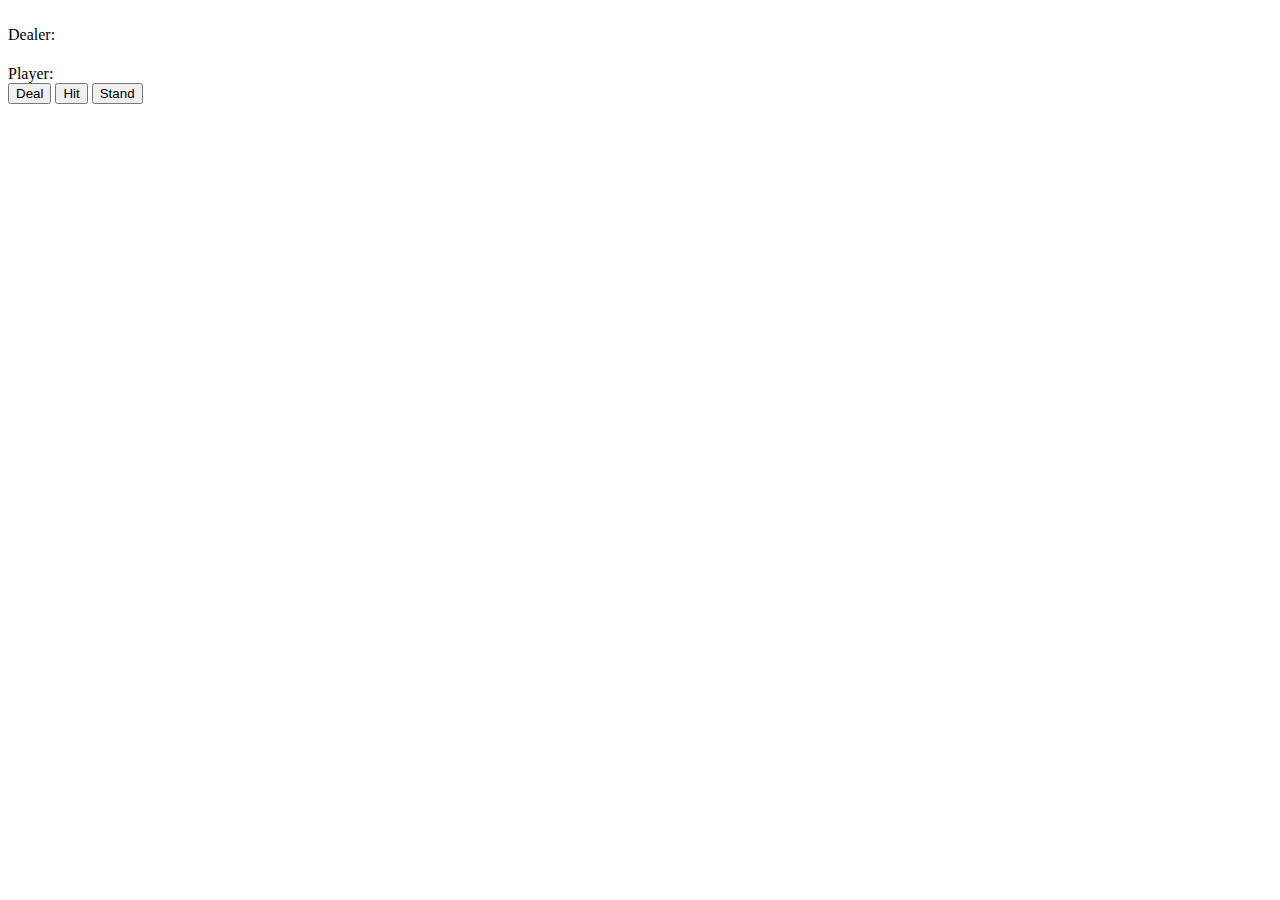
==== index.html @ c1175904 "hackton" ====
<!DOCTYPE html>
<html lang="en">
<head>
    <meta charset="UTF-8">
    <meta name="viewport" content="width=device-width, initial-scale=1.0">
    <title>Blackjack</title>
    <link rel="stylesheet" href="/blackjackGame/css/blackjack.css">
</head>
<body>
  <header>
    <img src="https://www.firstcomicsnews.com/wp-content/uploads/2019/12/Blackjack-logo-600x257.png" alt="">
  </header>
<div class="message-box" id="messages"></div>
    <div class="table">
    <div class="player">
      <label class="player-name">Dealer: 
        <h4 id="dealer-points" class="points"></h4>
      </label>
      <div id="dealer-hand" class="hand">
        <!-- Dealer Hand -->
      </div>
    </div>
    <div class="player">
      <label class="player-name">Player: 
        <span id="player-points" class="points"></span>
      </label>
      <div id="player-hand" class="hand">
        <!-- Player Hand -->
      </div>
    </div>
    <div class="buttons">
      <button id="deal-button" type="button">Deal</button>
      <button id="hit-button" type="button">Hit</button>
      <button id="stand-button" type="button">Stand</button>
    </div>
  </div>


<script src="/blackjackGame/scripts/main.js"></script>

</body>
</html>
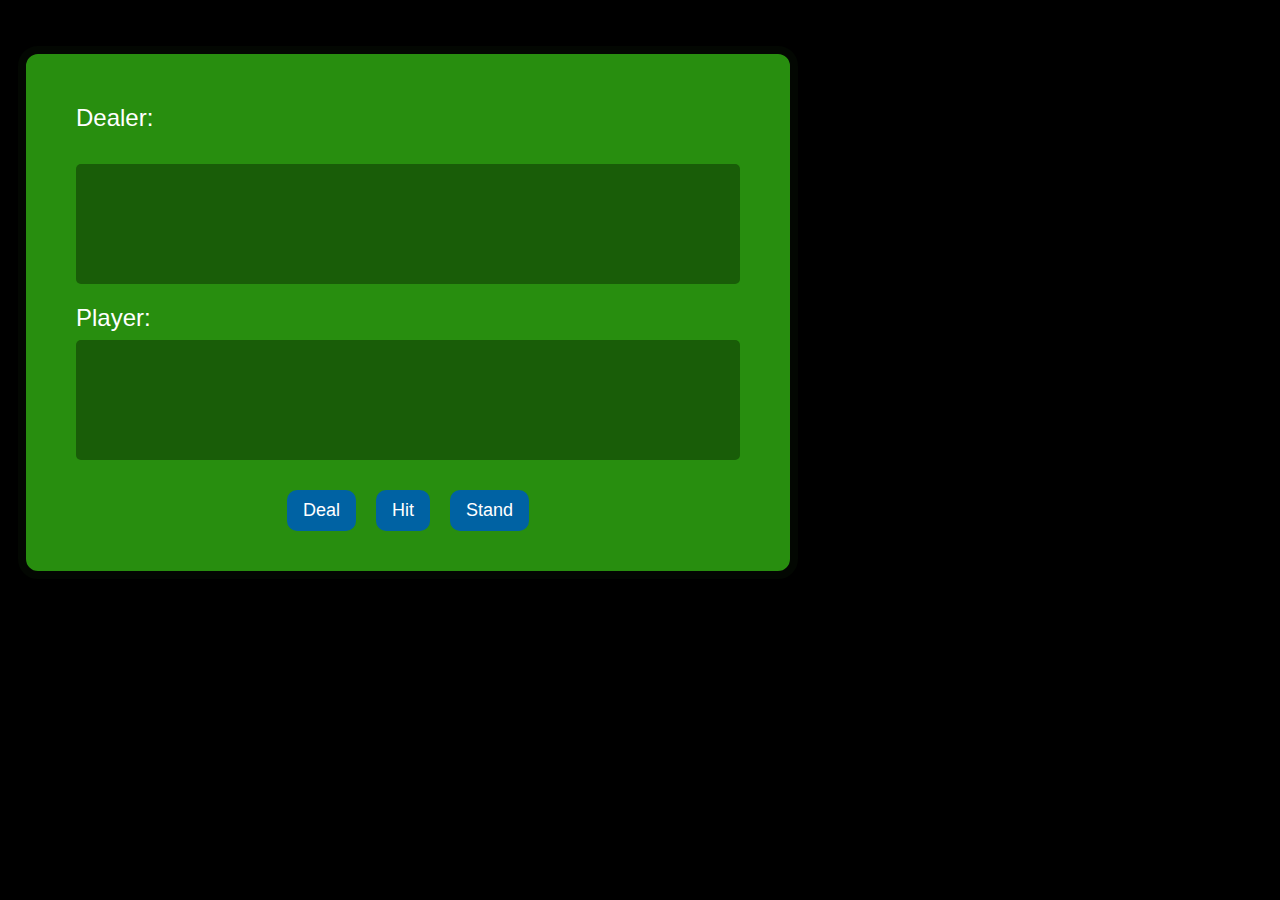
==== commit 218fae8e: "updated files" ====
--- a/index.html
+++ b/index.html
@@ -4,7 +4,7 @@
     <meta charset="UTF-8">
     <meta name="viewport" content="width=device-width, initial-scale=1.0">
     <title>Blackjack</title>
-    <link rel="stylesheet" href="/blackjackGame/css/blackjack.css">
+    <link rel="stylesheet" href="/css/blackjack.css">
 </head>
 <body>
   <header>
@@ -35,8 +35,6 @@
     </div>
   </div>
 
-
+</body>
 <script src="/blackjackGame/scripts/main.js"></script>
-
-</body>
 </html>--- a/css/blackjack.css
+++ b/css/blackjack.css
@@ -0,0 +1,134 @@
+
+body {
+  font-family: 'Antonio', sans-serif;
+  box-sizing: border-box;
+  height: 600px;
+  width: 800px;
+  background-image: url("https://t4.ftcdn.net/jpg/00/94/13/37/360_F_94133764_QQNRD5dlElVIbpLBlkns2YEKUXAzOl1e.jpg");
+  background-repeat: no-repeat;
+  background-size: cover; 
+  background-color:black
+
+}
+
+body * {
+  box-sizing: inherit;
+}
+
+.message-box {
+  width: 1000px;
+  max-width: calc(100% - 50px);
+  margin: 0 auto 10px;
+  height: 10px;
+  font-size: 24px;
+  color: white;
+}
+.message-box.error {
+  color: rgb(164, 9, 9)
+}
+.table {
+  width: 100%;
+  max-width: calc(100% - 20px);
+  border: 8px solid rgb(3, 7, 2);
+  border-radius: 20px;
+  background: rgb(40, 142, 15);
+  margin: 0 auto;
+  color: white;
+  padding: 30px;
+  justify-content: center;
+  align-items: center;
+}
+.player {
+  margin: 20px;
+}
+.player-name {
+  display: block;
+  font-size: 24px;
+  margin-bottom: 8px;
+}
+.points #dealer-points {
+  font-style: italic;
+}
+.hand {
+  height: 120px;
+  background: rgba(10, 43, 2, 0.5);
+  border-radius: 5px;
+}
+.hand img {
+  height: 100%;
+  width: auto;
+  padding: 10px 0 10px 10px;
+}
+.buttons {
+  display: flex;
+  justify-content: center;
+}
+
+button {
+  margin: 10px;
+  font-size: 18px;
+  border: 0;
+  box-shadow: 5px black;
+  padding: 10px 16px;
+  border-radius: 10px;
+  color: rgb(255, 255, 255);
+  background: rgb(0, 98, 163);
+}
+
+button:hover {
+  cursor: pointer;
+  background: rgb(35, 133, 199);
+  box-shadow: 5px 5x 10px 5px rgba(2, 33, 53, 0.55);
+}
+
+button[disabled] {
+  color: rgb(160, 160, 160);
+  background: rgb(71, 71, 71);
+}
+
+button[disabled]:hover {
+  cursor: not-allowed;
+  background: rgb(71, 71, 71);
+  box-shadow: none;
+}
+
+button[type="reset"] {
+  color: rgb(255, 184, 184);
+  background: rgb(133, 8, 8);
+}
+
+button[type="reset"]:hover {
+  background: rgb(150, 7, 7);
+  box-shadow: 0px 0px 10px 5px rgba(150, 7, 7, 0.63);
+}
+
+.deck .card
+{
+border: solid 1px #aaa;
+border-radius: 9px;
+width: 95px;
+height: 150px;
+float:left;
+background-color: white;
+padding: 3px 3px 3px 3px;
+margin: 5px;
+}
+
+.card2
+{
+    width: 50px;
+    padding: 10px;
+    border: solid 1px #808080;
+    background-color: white;
+    display: inline-block;
+    border-radius: 10px;
+    font-size: 22px;
+    text-align: center;
+    margin: 3px;
+    border:solid 3px;
+}
+
+.card .value{
+font-size:15pt;
+font-family: sans-serif;
+}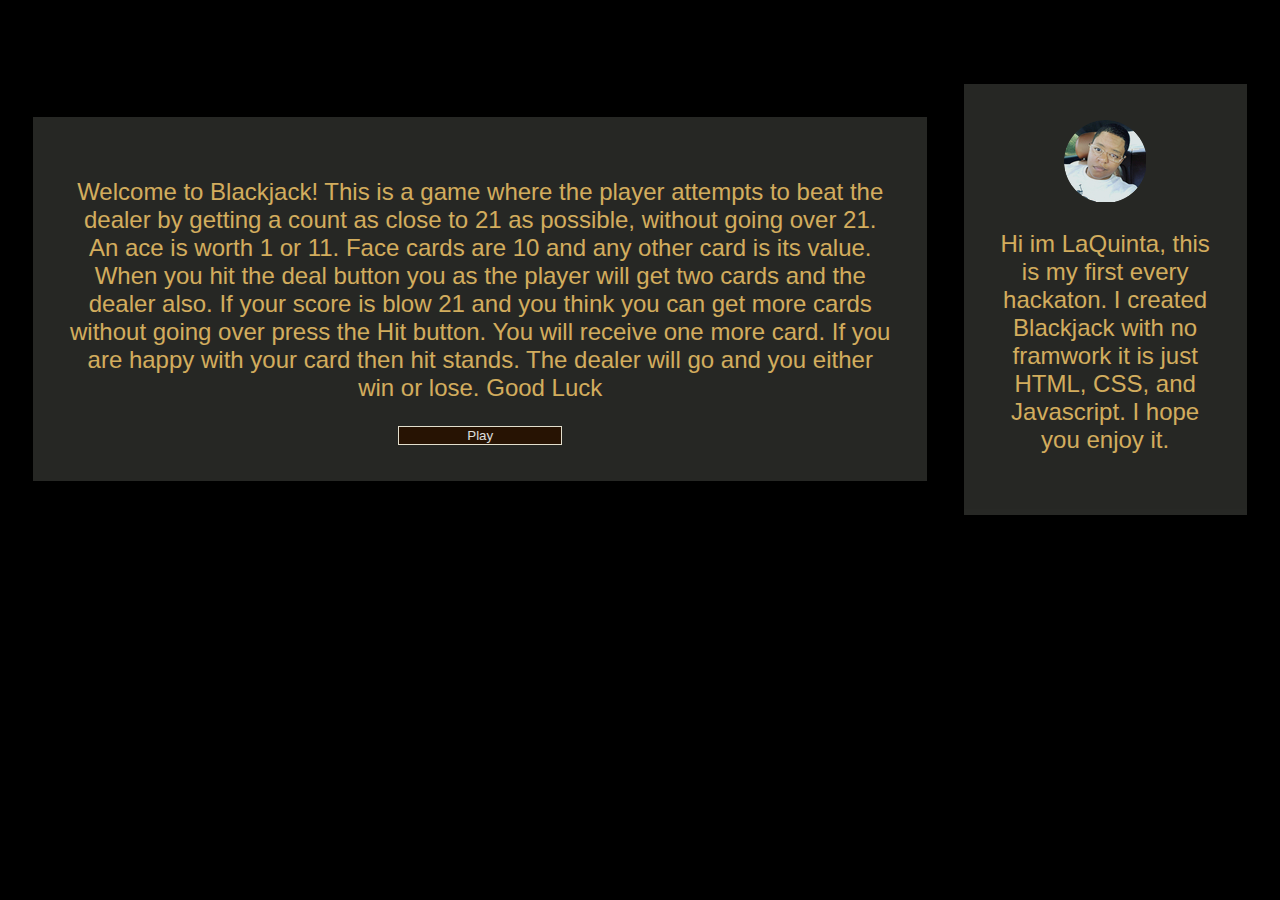
==== commit 5c271856: "path name" ====
--- a/index.html
+++ b/index.html
@@ -2,39 +2,26 @@
 <html lang="en">
 <head>
     <meta charset="UTF-8">
+    <meta http-equiv="X-UA-Compatible" content="IE=edge">
     <meta name="viewport" content="width=device-width, initial-scale=1.0">
     <title>Blackjack</title>
-    <link rel="stylesheet" href="/css/blackjack.css">
+    <link rel="stylesheet" href="/css/landingpage.css">
 </head>
 <body>
-  <header>
-    <img src="https://www.firstcomicsnews.com/wp-content/uploads/2019/12/Blackjack-logo-600x257.png" alt="">
-  </header>
-<div class="message-box" id="messages"></div>
-    <div class="table">
-    <div class="player">
-      <label class="player-name">Dealer: 
-        <h4 id="dealer-points" class="points"></h4>
-      </label>
-      <div id="dealer-hand" class="hand">
-        <!-- Dealer Hand -->
-      </div>
-    </div>
-    <div class="player">
-      <label class="player-name">Player: 
-        <span id="player-points" class="points"></span>
-      </label>
-      <div id="player-hand" class="hand">
-        <!-- Player Hand -->
-      </div>
-    </div>
-    <div class="buttons">
-      <button id="deal-button" type="button">Deal</button>
-      <button id="hit-button" type="button">Hit</button>
-      <button id="stand-button" type="button">Stand</button>
-    </div>
-  </div>
-
+        <img class="logo" src="https://www.firstcomicsnews.com/wp-content/uploads/2019/12/Blackjack-logo-600x257.png" alt=>
+        <div class="outterbox">
+            <div class="play-box">
+                <p> Welcome to Blackjack!  This is a game where the player attempts to beat the dealer by getting a count as close to 21 as possible, without going over 21. An ace is worth 1 or 11. Face cards are 10 and any other card is its value. When you hit the deal button you as the player will get two cards and the dealer also. If your score is blow 21 and you think you can get more cards without going over press the Hit button. You will receive one more card. If you are happy with your card then hit stands. The dealer will go and you either win or lose. Good Luck
+                </p>
+                <a href="/game.html"><button class="enter-game">Play</button></a>
+            </div>
+            <div class="devTeam">
+                <img src="/images/Q.png">
+                <p> 
+                    Hi im LaQuinta, this is my first every hackaton. I created Blackjack with no framwork it is just HTML, CSS, and Javascript.
+                    I hope you enjoy it.
+                </p>
+            </div>
+        </div>
 </body>
-<script src="/blackjackGame/scripts/main.js"></script>
 </html>--- a/css/landingpage.css
+++ b/css/landingpage.css
@@ -0,0 +1,54 @@
+body{
+    background-image: url("https://static3.depositphotos.com/1003478/172/i/600/depositphotos_1725649-stock-photo-ace-of-hearts-and-black.jpg");
+    background-repeat: no-repeat;
+    background-size: cover;
+    background-color:black
+}
+
+.logo{
+    display: block;
+    margin-left: auto;
+    margin-right: auto;
+    width: 50%;
+    padding-top: 3%;
+}
+
+p{
+    color:#e9c068;
+    text-align: center;
+    font-family: 'Franklin Gothic Medium', 'Arial Narrow', Arial, sans-serif;
+    font-size: 150%;
+}
+
+.outterbox{
+    display: flex;
+    justify-content: center;
+    align-items: center;
+    padding-top: 3%;
+    margin-left: 2%;
+    margin-right: 2%;  
+}
+
+.play-box{
+    text-align: center;
+    background-color:#2b2c29;
+    padding: 3%;
+    opacity: 90%;
+}
+.devTeam{
+    text-align: center;
+    background-color:#2b2c29;
+    padding: 3%;
+    opacity: 90%;
+    margin-left: 3%;
+}
+.enter-game{
+    background-color:#2c1604;
+    color: whitesmoke;
+    width: 20%;
+    height: 30%;
+    border: 1px solid #fcf8e4;
+}
+
+
+
